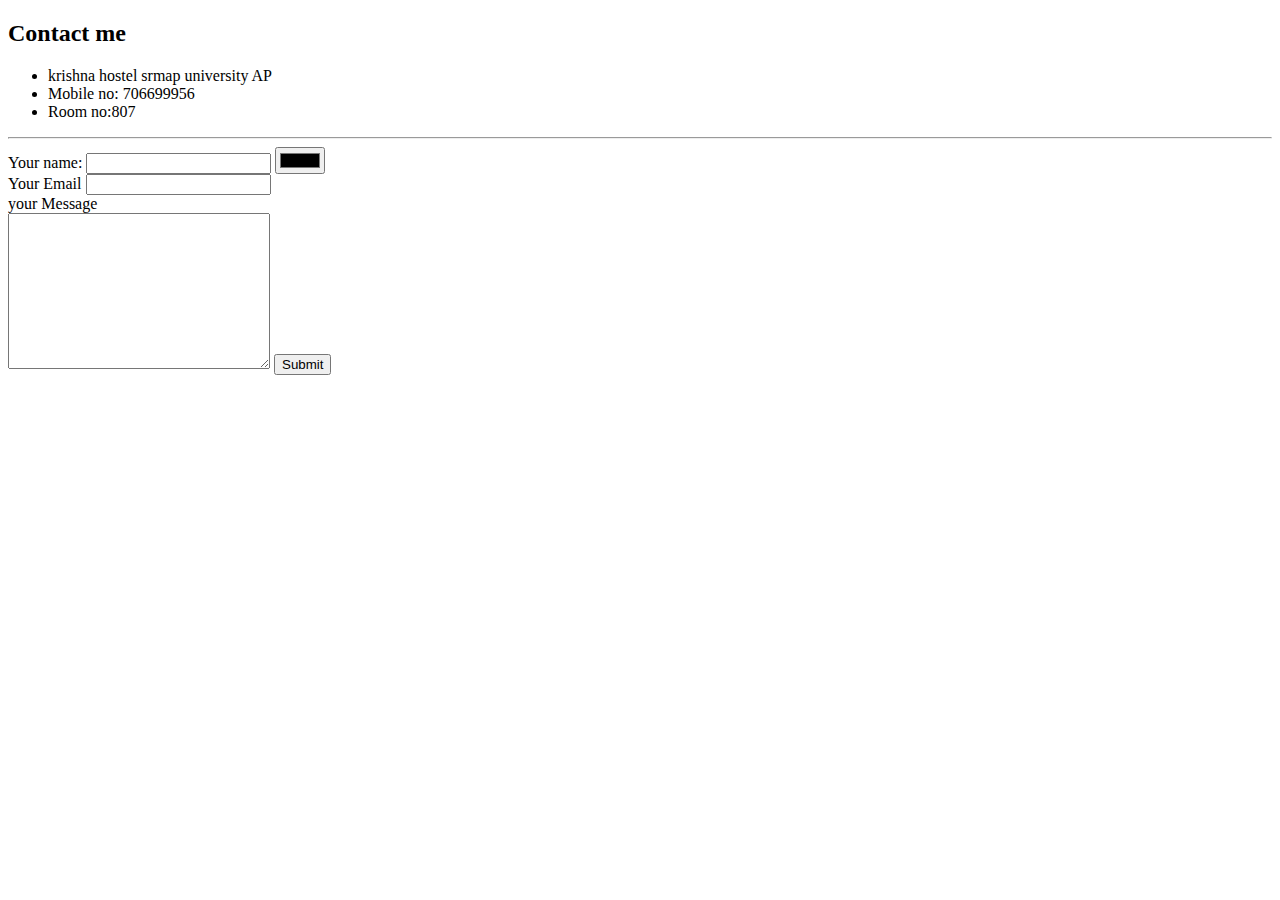
==== contact.html @ 6eb00d05 "init" ====
<!DOCTYPE html>
<html lang="en">
<head>
  <meta charset="UTF-8">
  <title>Conatct</title>
</head>
<body>
  <h2>Contact me</h2>
  <ul>
    <li> krishna hostel srmap university AP</li>
    <li>Mobile no: 706699956</li>
    <li>Room no:807</li>
  </ul>
<hr>
  <form class="" action="mail:nageshwar.kumar2077@gmail.com" method="post" enctype="text/plain">
    <label for=""> Your name:</label>
    <input type="text" name="your name" value="">
    <input type="color" name=""><br>
    <label for="">Your Email</label>
    <input type="email" name="your email" value=""><br>
    <label>  your Message</label><br>
    
    <textarea name="yourMessage" rows="10" cols="30"></textarea>
  
    <input type="submit" name="">



  </form>
  
</body>
</html>
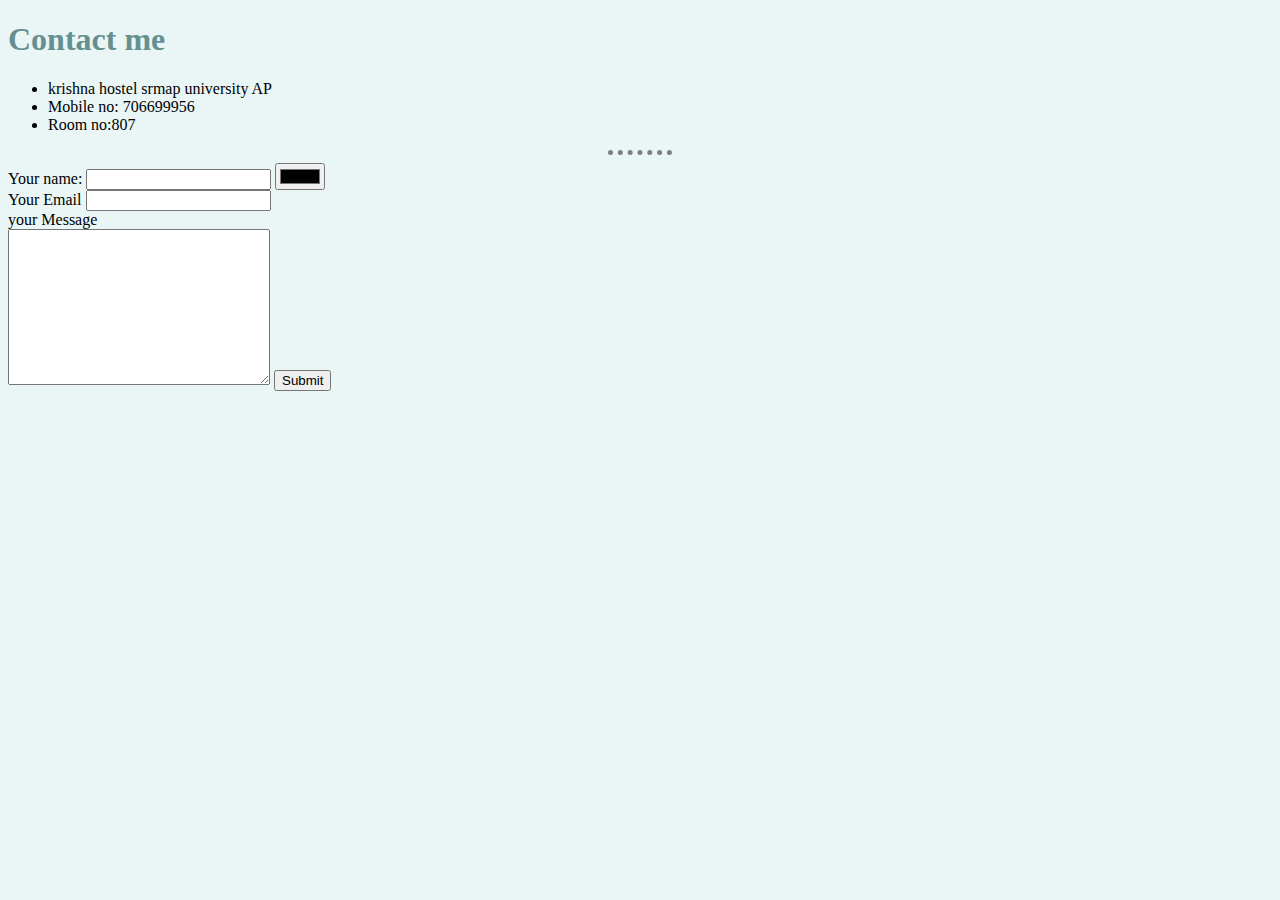
==== commit dd2d574c: "init" ====
--- a/contact.html
+++ b/contact.html
@@ -3,9 +3,10 @@
 <head>
   <meta charset="UTF-8">
   <title>Conatct</title>
+  <link rel="stylesheet" href="css\styles.css">
 </head>
 <body>
-  <h2>Contact me</h2>
+  <h1>Contact me</h1>
   <ul>
     <li> krishna hostel srmap university AP</li>
     <li>Mobile no: 706699956</li>
